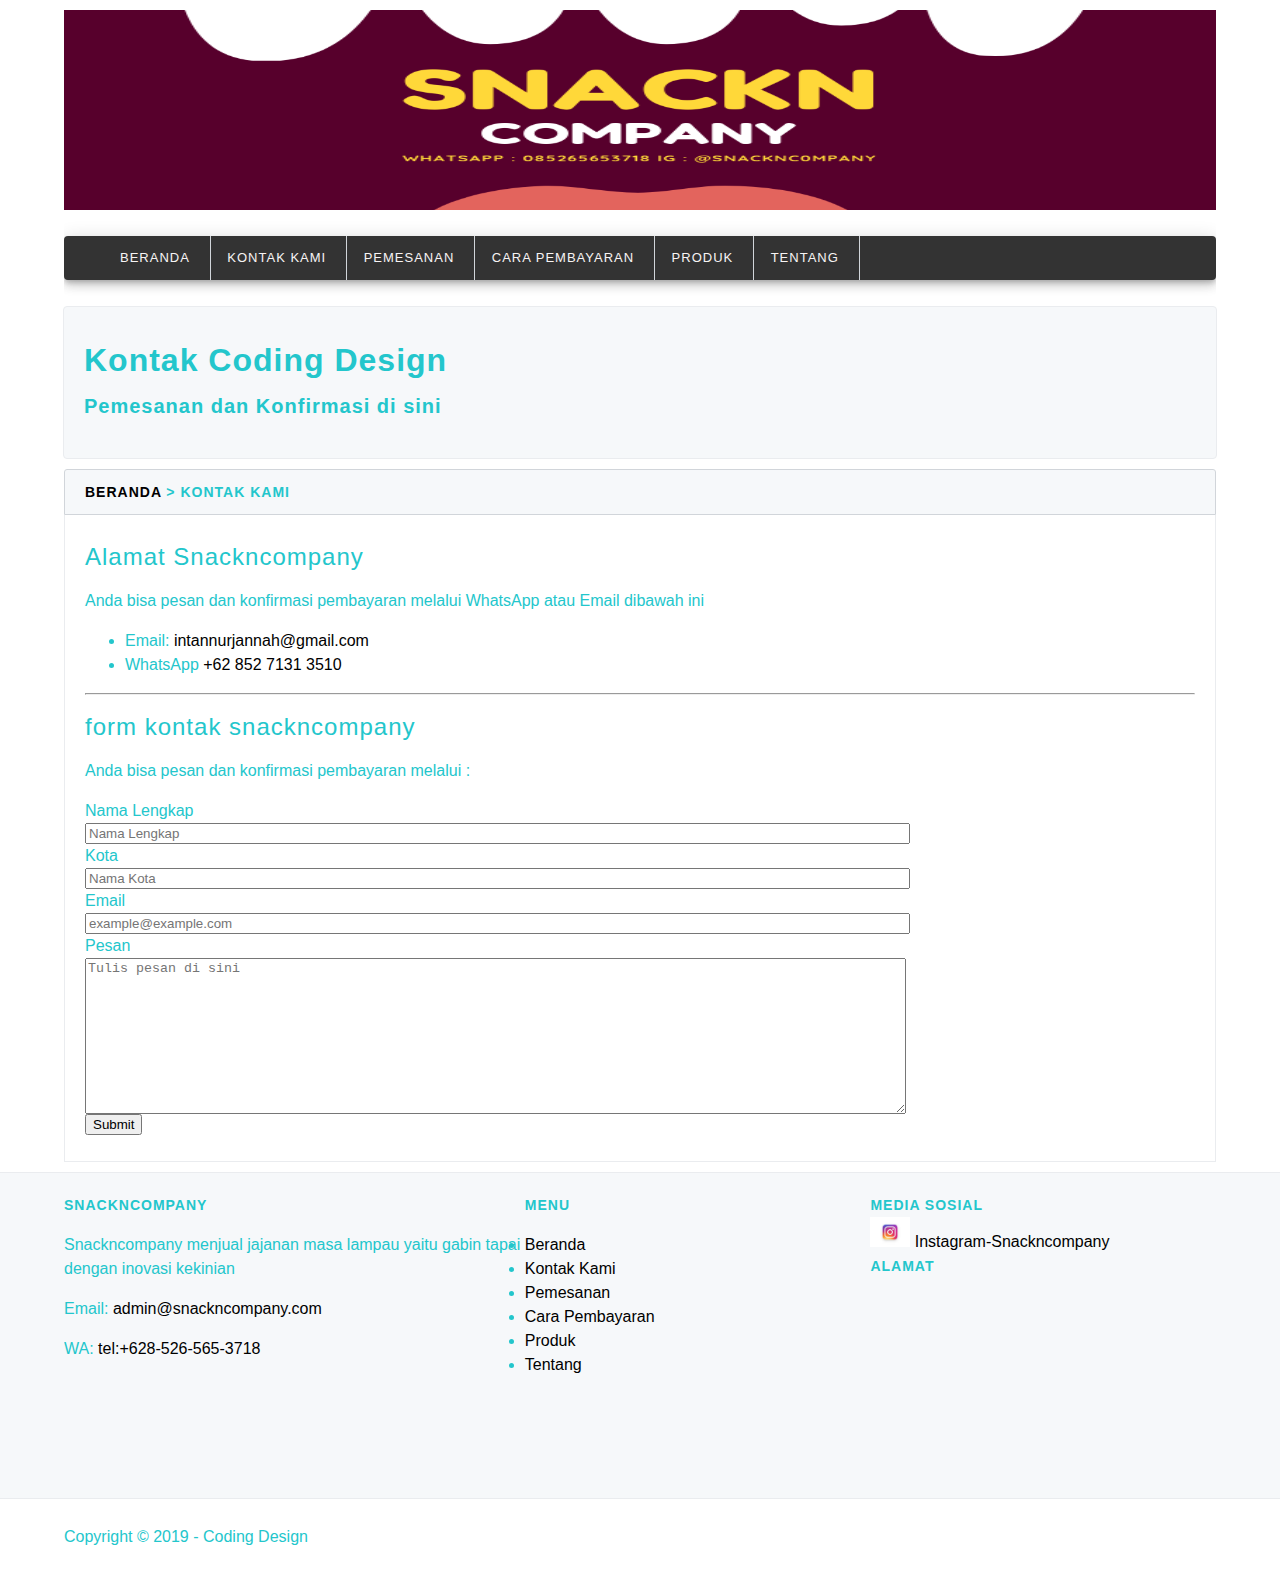
==== kontak.html @ 38e39faf "Add files via upload" ====
<html lang="en"><head>
        <meta charset="UTF-8">
        <meta name="viewport" content="width=device-width, initial-scale=1.0">
        <meta http-equiv="X-UA-Compatible" content="ie=edge">
        
        <!-- Start Title -->
        <title>Gabin Terbaik di kota Pekanbaru</title>
        <meta name="description" value="gabin tapai makanan jadul favorit pada masanya snackncompany hadir dengan rasa terbaik dan fresh">
        <!-- End Description -->
    
        <!-- Start CSS -->
        <link rel="stylesheet" href="css/style.css">
        <!-- End CSS -->
    </head>
    <body>
        <!-- Start Logo -->
        <div class="container logo">
            <a href="index.html" title="Coding Design">
                <img src="images/Snackn.png" alt="Logo Coding Design" width="100%" height="200">
            </a>
        </div>
        <!-- End Logo -->
    
        <!-- Start Menu Primer -->
        <div class="container menu-primer">
            <ul>
                    <li><a href="index.html" title="Beranda">Beranda</a></li>
                    <li><a href="kontak.html" title="Kontak Kami">Kontak Kami</a></li>
                    <li><a href="pemesanan.html" title="Pemesanan">Pemesanan</a></li>
                    <li><a href="pembayaran.html" title="Cara Pembayaran">Cara Pembayaran</a></li>
                    <li><a href="produk.html" title="Produk yang di Jual">Produk</a></li>
                    <li><a href="tentang.html" title="Tentang Kami">Tentang</a></li>
            </ul>
        </div>
        <!-- End Menu Primer -->
    
        <!-- Start Jumbotron -->
        <div class="container jumbotron">
            <h1>Kontak Coding Design</h1>
            <h3>Pemesanan dan Konfirmasi di sini</h3>
        </div>
        <!-- End Jumbotron -->
    
        <!-- Start Alamat -->
        <div class="container">
            <div class="box-heading">
                <h4><a href="index.html" title="Beranda">Beranda</a> &gt; Kontak Kami</h4>
            </div>
            <div class="box-isi">
                    <h2>Alamat Snackncompany</h2>
                    <p>Anda bisa pesan dan konfirmasi pembayaran melalui WhatsApp atau Email dibawah ini</p>
                    <ul>
                        <li>Email: <a href="mailto:intannurjannah@gmail.com" title="intannurjannah@gmail.com">intannurjannah@gmail.com</a></li>
                        <li>WhatsApp <a href="tel:+62 852 7131 3510 " title="+62 852 7131 3510">+62 852 7131 3510</a></li>
                    </ul>
                
                <hr>
    
                <h2>form kontak snackncompany</h2>
                <p>Anda bisa pesan dan konfirmasi pembayaran melalui :</p>
                <form action="" class="contact-form">
                    <div>
                        <label for="nama">Nama Lengkap</label>
                        <br>
                        <input type="text" name="nama" id="nama" placeholder="Nama Lengkap" size="100">
                    </div>
                    <div>
                        <label for="kota">Kota</label>
                        <br>
                        <input type="text" name="kota" id="kota" placeholder="Nama Kota" size="100">
                    </div>
                    <div>
                        <label for="email">Email</label>
                        <br>
                        <input type="email" name="email" id="email" placeholder="example@example.com" size="100">
                    </div>
                    <div>
                        <label for="pesan">Pesan</label>
                        <br>
                        <textarea name="pesan" id="pesan" cols="100" rows="10" placeholder="Tulis pesan di sini"></textarea>
                    </div>
                    <div>
                        <input type="submit" name="kirim" id="kirim" size="100">
                    </div>
                </form>
            </div>
        </div>
        <!-- End Form -->
    
        <!-- Start Menu Sekunder -->
        <div class="container-full menu-sekunder">
                <div class="container">
                    <div class="menu-sekunder-one">
                        <h4>SNACKNCOMPANY</h4>
                        <p>Snackncompany menjual jajanan masa lampau yaitu gabin tapai dengan inovasi kekinian</p>
                 <p>Email: <a href="intannurjannahh@gmail.com" title="admin@snackncompany.com">admin@snackncompany.com</a></p>
                 <p>WA: <a href="tel:+628-526-565-3718" title="tel:+628-526-565-3718">tel:+628-526-565-3718</a></p>
                    </div>
                    <div class="menu-sekunder-two">
                        <h4>Menu</h4>
                 
                    <ul>
                            <li>
                                    <a href="index.html" title="Beranda">Beranda</a>
                                </li>
                                <li>
                                    <a href="kontak.html" title="Kontak Kami">Kontak Kami</a>
                                </li>
                                <li>
                                    <a href="pemesanan.html" title="Pemesanan">Pemesanan</a>
                                </li>
                                <li>
                                    <a href="pembayaran.html" title="Cara Pembayaran">Cara Pembayaran</a>
                                </li>
                                <li>
                                    <a href="produk.html" title="Produk">Produk</a>
                                </li>
                                <li>
                                    <a href="tentang.html" title="Tentang Kami">Tentang</a>
                                </li>
                    </ul>
                    </div>
                    <div class="menu-sekunder-three">
                        <h4>Media Sosial</h4>
                        
                                
                                    <a href="http:Instagram.com/" title="Instagram-Snackncompany">
                                       <img src="images/logoinstagram.jpg" height="30" alt="Logo Instagram"> Instagram-Snackncompany
                                   </a>
                                   <h4>Alamat</h4>
                                   <iframe src="https://www.google.com/maps/embed?pb=!1m18!1m12!1m3!1d3989.654783141551!2d101.4242313147534!3d0.5187651996215292!2m3!1f0!2f0!3f0!3m2!1i1024!2i768!4f13.1!3m3!1m2!1s0x31d5abfbf489be95%3A0x14214e6289157b97!2sJl.+Serayu+No.14%2C+Labuh+Baru+Tim.%2C+Kec.+Payung+Sekaki%2C+Kota+Pekanbaru%2C+Riau+28156!5e0!3m2!1sen!2sid!4v1562771005772!5m2!1sen!2sid" width="270" height="200" frameborder="0" style="border:0" allowfullscreen></iframe>
                                
                            
                    </div>
                </div>
            </div>
            <!-- End Menu Sekunder -->
        <!-- WhatsHelp.io widget -->
    <script type="text/javascript">
        (function () {
            var options = {
                whatsapp: "+6285265653718", // WhatsApp number
                call_to_action: "Message us", // Call to action
                position: "right", // Position may be 'right' or 'left'
            };
            var proto = document.location.protocol, host = "whatshelp.io", url = proto + "//static." + host;
            var s = document.createElement('script'); s.type = 'text/javascript'; s.async = true; s.src = url + '/widget-send-button/js/init.js';
            s.onload = function () { WhWidgetSendButton.init(host, proto, options); };
            var x = document.getElementsByTagName('script')[0]; x.parentNode.insertBefore(s, x);
        })();
    </script>
    <!-- /WhatsHelp.io widget -->
    
        <!-- Start Copyright -->
        <div class="container copyright">
            <p>Copyright © 2019 - Coding Design</p>
        </div>
        <!-- End Copyright -->
    
    </body></html>
---- css/style.css ----
body {
color: #23c6cc;
font-family: Roboto, Helvetica, Arial, sans-serif;
font-size: 16px;
line-height: 1.5rem;
margin: 0;
padding: 0;
}
.logo {
text-align: center;
}
.container {
margin: 10px auto;
overflow: auto;
width: 90%;
}
.jumbotron {
background-color: #f6f8fa;
border: 1px solid #eaecef;
border-radius: 4px;
padding: 20px 0;
}
a:link, a:visited {
color: black;
text-decoration: none;
}
.logo {
text-align: center;
}
.menu-primer ul {
background-color: #333;
border-radius: 4px;
box-shadow: 0 3px 5px -1px rgba(0,0,0,.2), 0 6px 10px 0 rgba(0,0,0,.14), 0 1px 18px 0 rgba(0,0,0,.12);
}

ul, menu, dir {
display: block;
list-style-type: disc;
-webkit-margin-before: 1em;
-webkit-margin-after: 1em;
-webkit-margin-start: 0px;
-webkit-margin-end: 0px;
-webkit-padding-start: 40px;
}
.menu-primer li {
border-right: 1px solid #d1d5da;
display: inline-block;
margin: 0 -4px;
}
li {
display: list-item;
text-align: -webkit-match-parent;
}
ul, menu, dir {
list-style-type: disc;
}
.menu-primer a {
color: rgb(247, 244, 244);
display: inline-block;
font-size: 13px;
letter-spacing: 1px;
padding: 10px 20px;
text-transform: uppercase;
}
.jumbotron h1 {
font-size: 32px;
padding: 0 20px;
}
h1 {
font-size: 28px;
}
h1, h2, h3, h4, h5, h6 {
font-weight: 400;
letter-spacing: 1px;
}
h1 {
display: block;
font-size: 2em;
-webkit-margin-before: 0.67em;
-webkit-margin-after: 0.67em;
-webkit-margin-start: 0px;
-webkit-margin-end: 0px;
font-weight: bold;
}
.jumbotron h3 {
font-size: 20px;
padding: 0 20px;
}
h3 {
font-size: 18px;
}
h3 {
display: block;
font-size: 1.17em;
-webkit-margin-before: 1em;
-webkit-margin-after: 1em;
-webkit-margin-start: 0px;
-webkit-margin-end: 0px;
font-weight: bold;
}
.main-home-one {
float: left;
width: 49.5%;
}
.box-heading {
background-color: #f6f8fa;
border: 1px solid #d1d5da;
border-radius: 3px 3px 0 0;
margin: 0;
padding: 10px 20px;
text-transform: uppercase;
}
.box-heading h4 {
font-size: 14px;
margin: 0;
}
h4 {
font-size: 16px;
}
h4 {
display: block;
-webkit-margin-before: 1.33em;
-webkit-margin-after: 1.33em;
-webkit-margin-start: 0px;
-webkit-margin-end: 0px;
font-weight: bold;
}
.main-home-one .box-isi, .main-home-two .box-isi {
height: 140px;
}
.box-isi {
background-color: #ffffff;
border: 1px solid #eaecef;
border-top: 0;
margin: 0;
padding: 10px 20px;
}
li {
display: list-item;
text-align: -webkit-match-parent;
}
.main-home-two {
float: right;
width: 49.5%;
}
.main-home-three{
        float: left;
        width: 49.5%;

}
ol {
display: block;
list-style-type: decimal;
-webkit-margin-before: 1em;
-webkit-margin-after: 1em;
-webkit-margin-start: 0px;
-webkit-margin-end: 0px;
-webkit-padding-start: 40px;
}
ol {
list-style-type: decimal;
}
.menu-sekunder {
background-color: #f6f8fa;
border-bottom: 1px solid #eaecef;
border-top: 1px solid #eaecef;
overflow: auto;
padding: 10px 0;
}
.container-full {
margin: 10px auto;
overflow: auto;
width: 100%;
}
.menu-sekunder-one {
width: 40%;
}
.menu-sekunder-one, .menu-sekunder-two, .menu-sekunder-three {
float: left;
}
sekunder p {
font-size: 15px;
}
p {
display: block;
-webkit-margin-before: 1em;
-webkit-margin-after: 1em;
-webkit-margin-start: 0px;
-webkit-margin-end: 0px;
}
.menu-sekunder-two, .menu-sekunder-three {
float: left;
width: 30%;
}
.menu-sekunder-one, .menu-sekunder-two, .menu-sekunder-three {
float: left;
}
.menu-sekunder h4 {
font-size: 14px;
margin: 0 auto;
text-transform: uppercase;
}
.menu-sekunder ul {
padding: 0;
}
.menu-sekunder li {
list-style: disc;
}
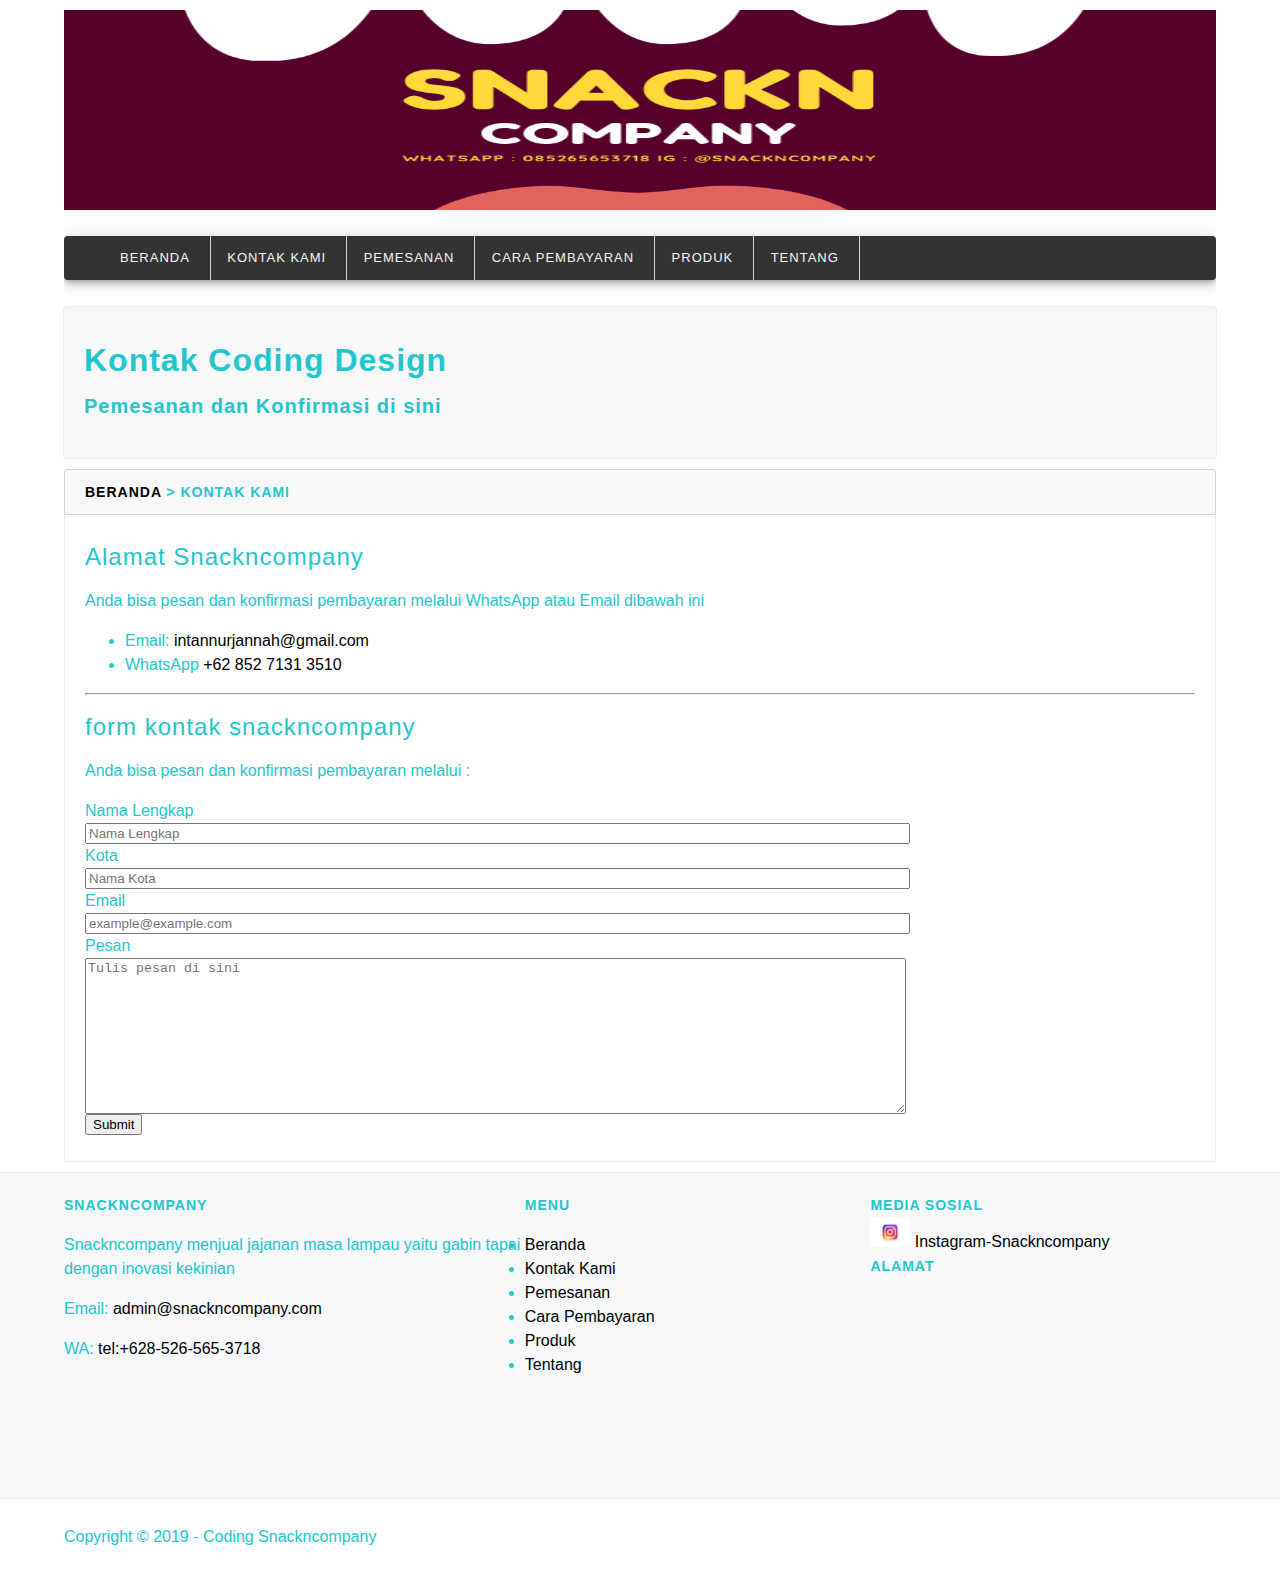
==== commit ed9c629a: "Add files via upload" ====
--- a/kontak.html
+++ b/kontak.html
@@ -153,7 +153,7 @@
     
         <!-- Start Copyright -->
         <div class="container copyright">
-            <p>Copyright © 2019 - Coding Design</p>
+             <p>Copyright © 2019 - Coding Snackncompany</p>
         </div>
         <!-- End Copyright -->
     
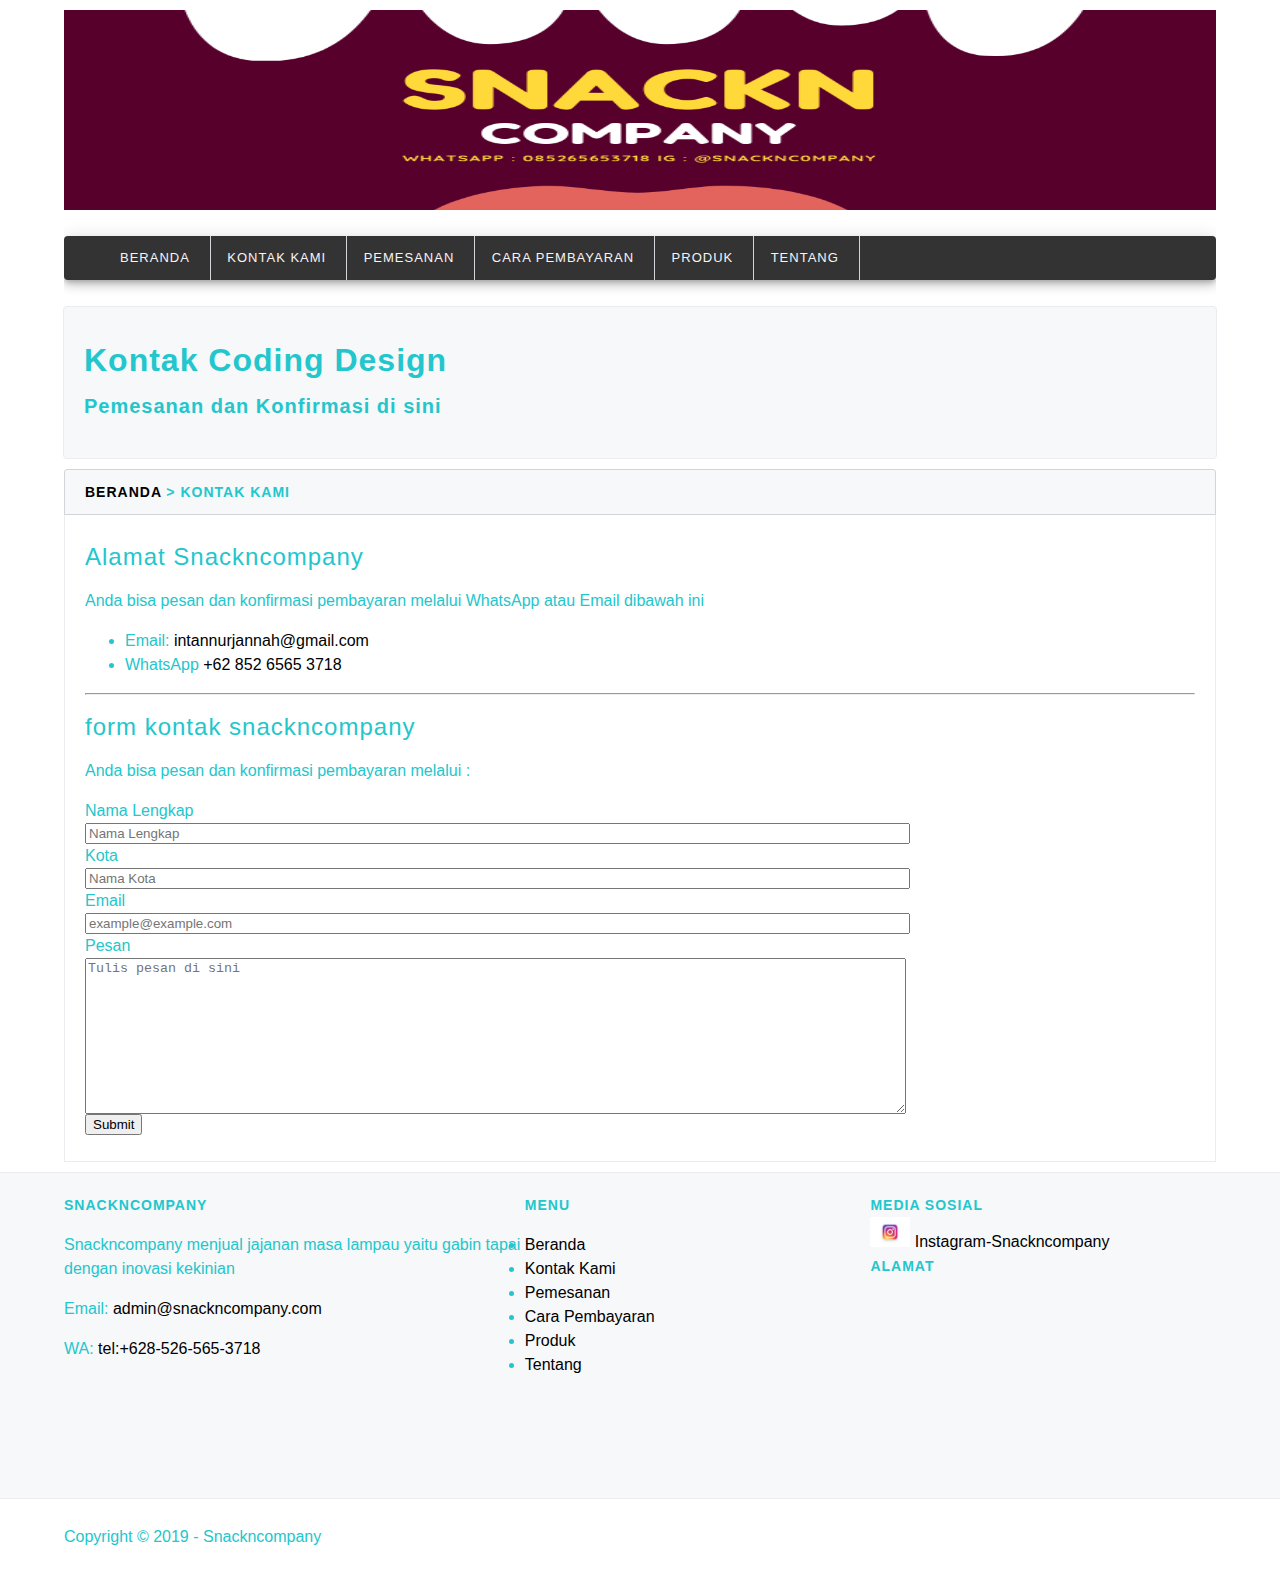
==== commit d2bc8fd1: "Update kontak.html" ====
--- a/kontak.html
+++ b/kontak.html
@@ -15,7 +15,7 @@
     <body>
         <!-- Start Logo -->
         <div class="container logo">
-            <a href="index.html" title="Coding Design">
+            <a href="index.html" title="Snackncompany">
                 <img src="images/Snackn.png" alt="Logo Coding Design" width="100%" height="200">
             </a>
         </div>
@@ -51,7 +51,7 @@
                     <p>Anda bisa pesan dan konfirmasi pembayaran melalui WhatsApp atau Email dibawah ini</p>
                     <ul>
                         <li>Email: <a href="mailto:intannurjannah@gmail.com" title="intannurjannah@gmail.com">intannurjannah@gmail.com</a></li>
-                        <li>WhatsApp <a href="tel:+62 852 7131 3510 " title="+62 852 7131 3510">+62 852 7131 3510</a></li>
+                        <li>WhatsApp <a href="tel:+62 852 7131 3510 " title="+62 852 7131 3510">+62 852 6565 3718</a></li>
                     </ul>
                 
                 <hr>
@@ -153,8 +153,8 @@
     
         <!-- Start Copyright -->
         <div class="container copyright">
-             <p>Copyright © 2019 - Coding Snackncompany</p>
+             <p>Copyright © 2019 - Snackncompany</p>
         </div>
         <!-- End Copyright -->
     
-    </body></html>+    </body></html>
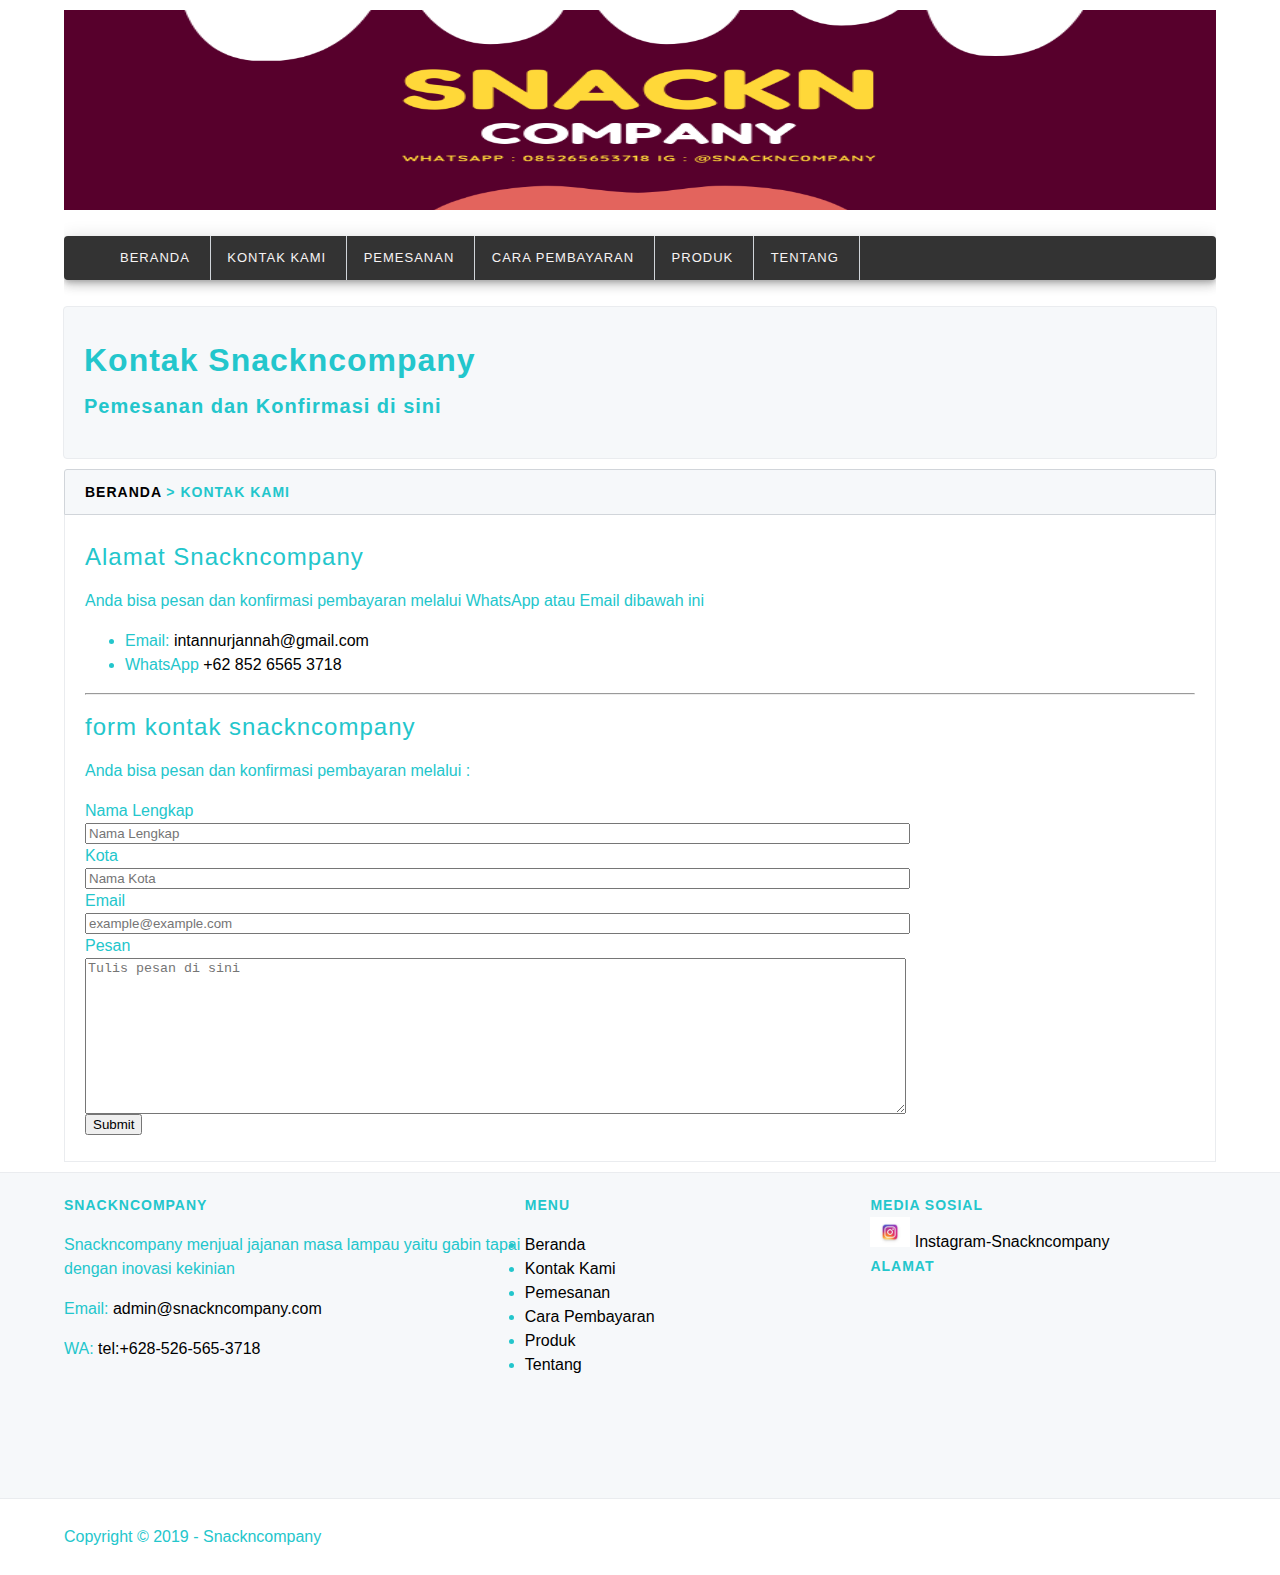
==== commit b29c9da7: "Update kontak.html" ====
--- a/kontak.html
+++ b/kontak.html
@@ -36,7 +36,7 @@
     
         <!-- Start Jumbotron -->
         <div class="container jumbotron">
-            <h1>Kontak Coding Design</h1>
+            <h1>Kontak Snackncompany</h1>
             <h3>Pemesanan dan Konfirmasi di sini</h3>
         </div>
         <!-- End Jumbotron -->
